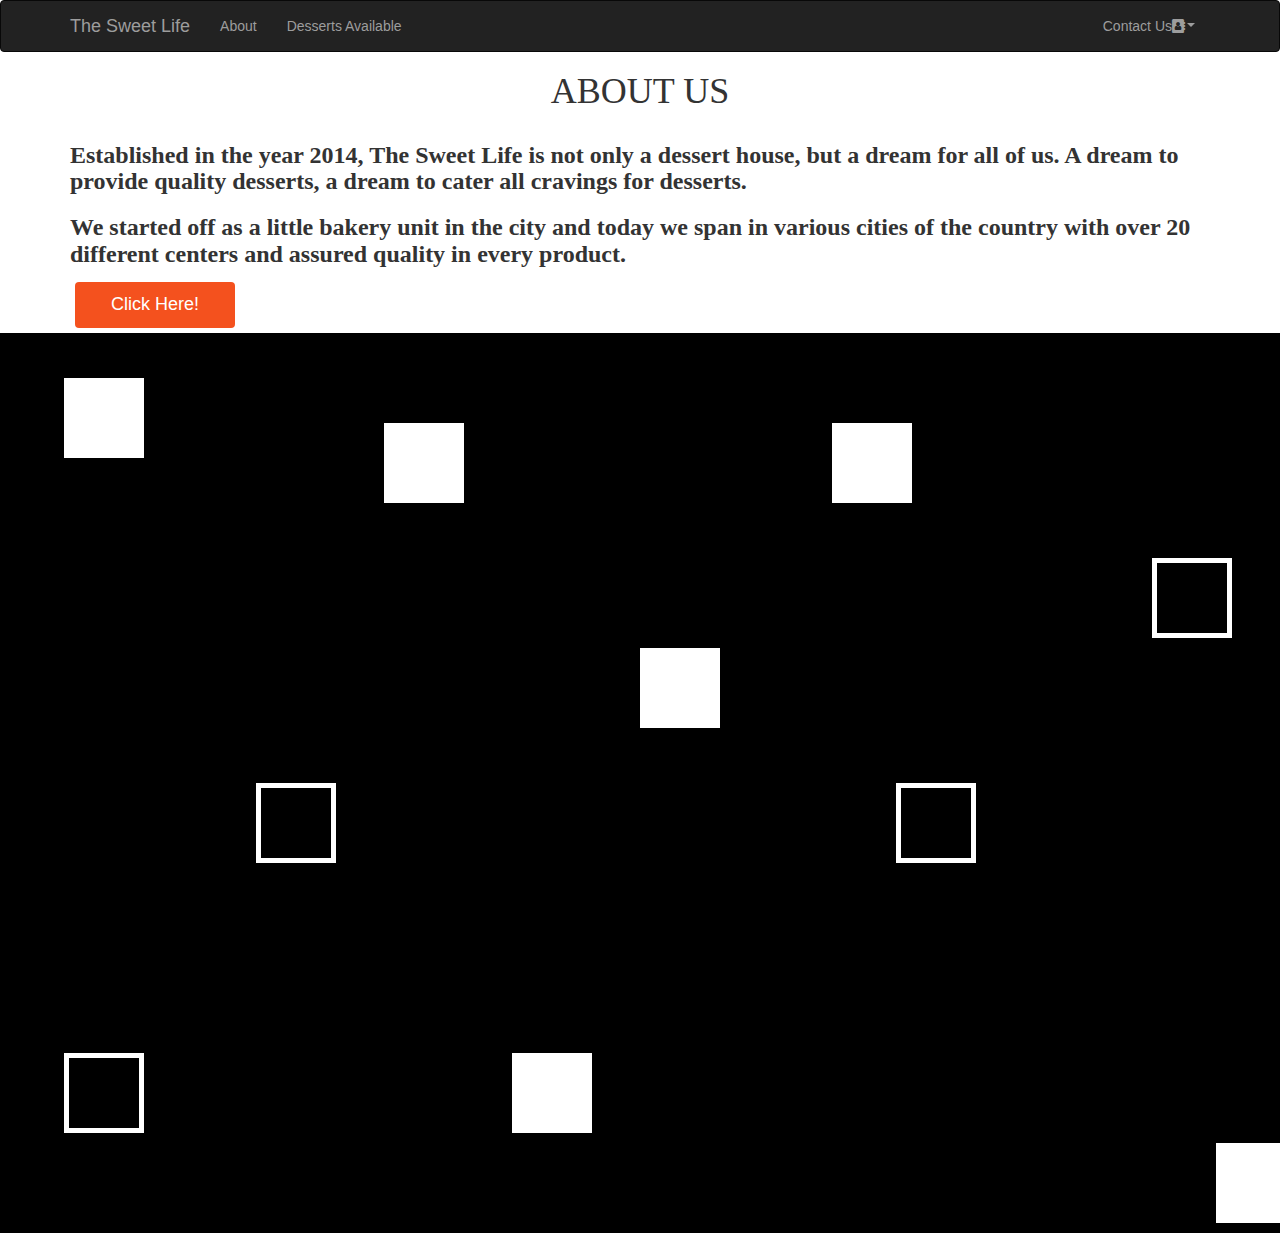
==== About Us.html @ bc5c4f89 "Add files via upload" ====
<!DOCTYPE html>
<html>
<head>
	<title>About Us</title>
	<link rel="stylesheet" href="https://maxcdn.bootstrapcdn.com/bootstrap/3.3.7/css/bootstrap.min.css">
  <script src="https://ajax.googleapis.com/ajax/libs/jquery/3.3.1/jquery.min.js"></script>
  <script src="https://maxcdn.bootstrapcdn.com/bootstrap/3.3.7/js/bootstrap.min.js"></script>
  <link rel="stylesheet" href="https://cdnjs.cloudflare.com/ajax/libs/font-awesome/4.7.0/css/font-awesome.min.css">
  <link href="//netdna.bootstrapcdn.com/bootstrap/3.0.0/css/bootstrap.min.css" rel="stylesheet" id="bootstrap-css">
<script src="//netdna.bootstrapcdn.com/bootstrap/3.0.0/js/bootstrap.min.js"></script>
<script src="//code.jquery.com/jquery-1.11.1.min.js"></script>
<link href="https://fonts.googleapis.com/css?family=Satisfy" rel="stylesheet">
<style>
	
body{ 
	margin: 0;
	padding: 0;
	font-family: 'Spirax', sans-serif;
}	
.dropdown-menu{
		
		padding: 8px;
	}


section {
	position: absolute;
	width: 100%;
	height: 100vh;
	background: #000;
	overflow: hidden;
	animation: bgColor 20s linear infinite;
}

			.button {
  border-radius: 4px;
  background-color: #f4511e;
  border: none;
  color: #FFFFFF;
  text-align: center;
  font-size: 18px;
  padding: 10px;
  width: 100px;
  transition: all 0.5s;
  cursor: pointer;
  margin: 5px;
}

.button span {
  cursor: pointer;
  display: inline-block;
  position: relative;
  transition: 0.5s;
}

.button span:after {
  content: '\00bb';
  position: absolute;
  opacity: 0;
  top: 0;
  right: -20px;
  transition: 0.5s;
}

.button:hover span {
  padding-right: 25px;
}

.button:hover span:after {
  opacity: 1;
  right: 0;
}
.button{
	min-width: 160px;
}

.bgPulse {
	width: 100%;
	height: 100%;
}
.bgPulse span {
	position: absolute;
	width: 80px;
	height: 80px;
	background: #fff;
}
.bgPulse span:nth-child(3n+1) {
	background: transparent;
	border: 5px solid #fff;
}
.bgPulse span:nth-child(1) {
	top: 50%;
	left: 20%;
	animation: animate 10s linear infinite;
}
.bgPulse span:nth-child(2) {
	top: 80%;
	left: 40%;
	animation: animate 12s linear infinite;
}
.bgPulse span:nth-child(3) {
	top: 10%;
	left: 65%;
	animation: animate 15s linear infinite;
}
.bgPulse span:nth-child(4) {
	top: 50%;
	left: 70%;
	animation: animate 6s linear infinite;
}
.bgPulse span:nth-child(5) {
	top: 10%;
	left: 30%;
	animation: animate 9s linear infinite;
}
.bgPulse span:nth-child(6) {
	top: 90%;
	left: 95%;
	animation: animate 8s linear infinite;
}
.bgPulse span:nth-child(7) {
	top: 80%;
	left: 5%;
	animation: animate 5s linear infinite;
}
.bgPulse span:nth-child(8) {
	top: 35%;
	left: 50%;
	animation: animate 14s linear infinite;
}
.bgPulse span:nth-child(9) {
	top: 5%;
	left: 5%;
	animation: animate 11s linear infinite;
}
.bgPulse span:nth-child(10) {
	top: 25%;
	left: 90%;
	animation: animate 10s linear infinite;
}
.bgPulse span:nth-child(10) {
	top: 25%;
	left: 90%;
}

@keyframes animate {
	0% {
		transform: scale(0) translateY(0) rotate(0deg);
		opacity: 1;
	}
	100% {
		transform: scale(1) translateY(-100px) rotate(360deg);
		opacity: 0;
	}
}

@keyframes bgColor {
	0% {
		background: #f44336;
	}
	25% {
		background: #03a9f4;
	}
	50% {
		background: #9c27b0;
	}
	75% {
		background: #76ff00;
	}
	100% {
		background: #f44336;
	}
}

</style>
</head>
<body>
<!-- navbar -->
	<nav class="navbar navbar-inverse" id="nav" data-spy"affix">
		<div class="container">
		<div class="navbar-header">
			<button type="button" class="navbar-toggle collapsed" data-toggle="collapse" data-target="#bs-nav-demo" aria-expanded="false">
				<span class="sr-only">Toggle Navigation</span>
				<span class="icon-bar"></span>
				<span class="icon-bar"></span>
				<span class="icon-bar"></span>
			</button>
			<a href="index.html" class="navbar-brand">The Sweet Life</a>
	</div>
	<div class="collapse navbar-collapse" id="bs-nav-demo">
	<ul class="nav navbar-nav">
		<li><a href="#" link="active">About</a></li>
		<li><a href="DessertsAvailable.html">Desserts Available</a></li>
	</ul>
	<ul class="nav navbar-nav navbar-right">
		<li class="dropdown"><a class="dropdown-toggle" data-toggle="dropdown" href="#">Contact Us<i class="fa fa-address-book"><span class="caret"></span></i></a>
			<ul class="dropdown-menu">
				<li>&nbsp; &nbsp;<i class="fa fa-github" aria-hidden="true" fa-2x><a href="https://github.com/mahima2112"> GitHub</i></a></li>
				<li>&nbsp; &nbsp;<i class="fa fa-linkedin" aria-hidden="true" fa-2x><a href="https://www.linkedin.com/in/mahima-chugh-7b9940156/"> LinkedIn</i></a></li>
				<li>&nbsp; &nbsp;<i class="fa fa-envelope" aria-hidden="true" fa-2x><a href="mailto:chughmahima@gmail.com"> Gmail</i></a></li>
			</li>
		</ul>
	</nav>
<div class="content-wrapper">
	<div class="text-wrapper">
	<h1 align="center" style="font-family:Trattatello, fantasy" color="red"><bold> ABOUT US</bold></h1>
	<div class="container"> 
<h3 color="white" style="font-family:Trattatello, fantasy"><strong> Established in the year 2014, <italic>The Sweet Life</italic> is not only a dessert house, but a dream for all of us. A dream to provide quality desserts, a dream to cater all cravings for desserts. </strong></h3>

<h3 color="white" style="font-family:Trattatello, fantasy"><strong>We started off as a little bakery unit in the city and today we span in various cities of the country with over 20 different centers and assured quality in every product.</strong></h3>
</div>
</div>
</div>
<div class="container">
<button class="button"><span><a href="DessertsAvailable.html" style="color: white">Click Here!</a> </span></button>
</div>
	<section>
	<div class="bgPulse">
		<span></span>
		<span></span>
		<span></span>
		<span></span>
		<span></span>
		<span></span>
		<span></span>
		<span></span>
		<span></span>
		<span></span>
	</div>
</section>
	
	



</body>
</html>
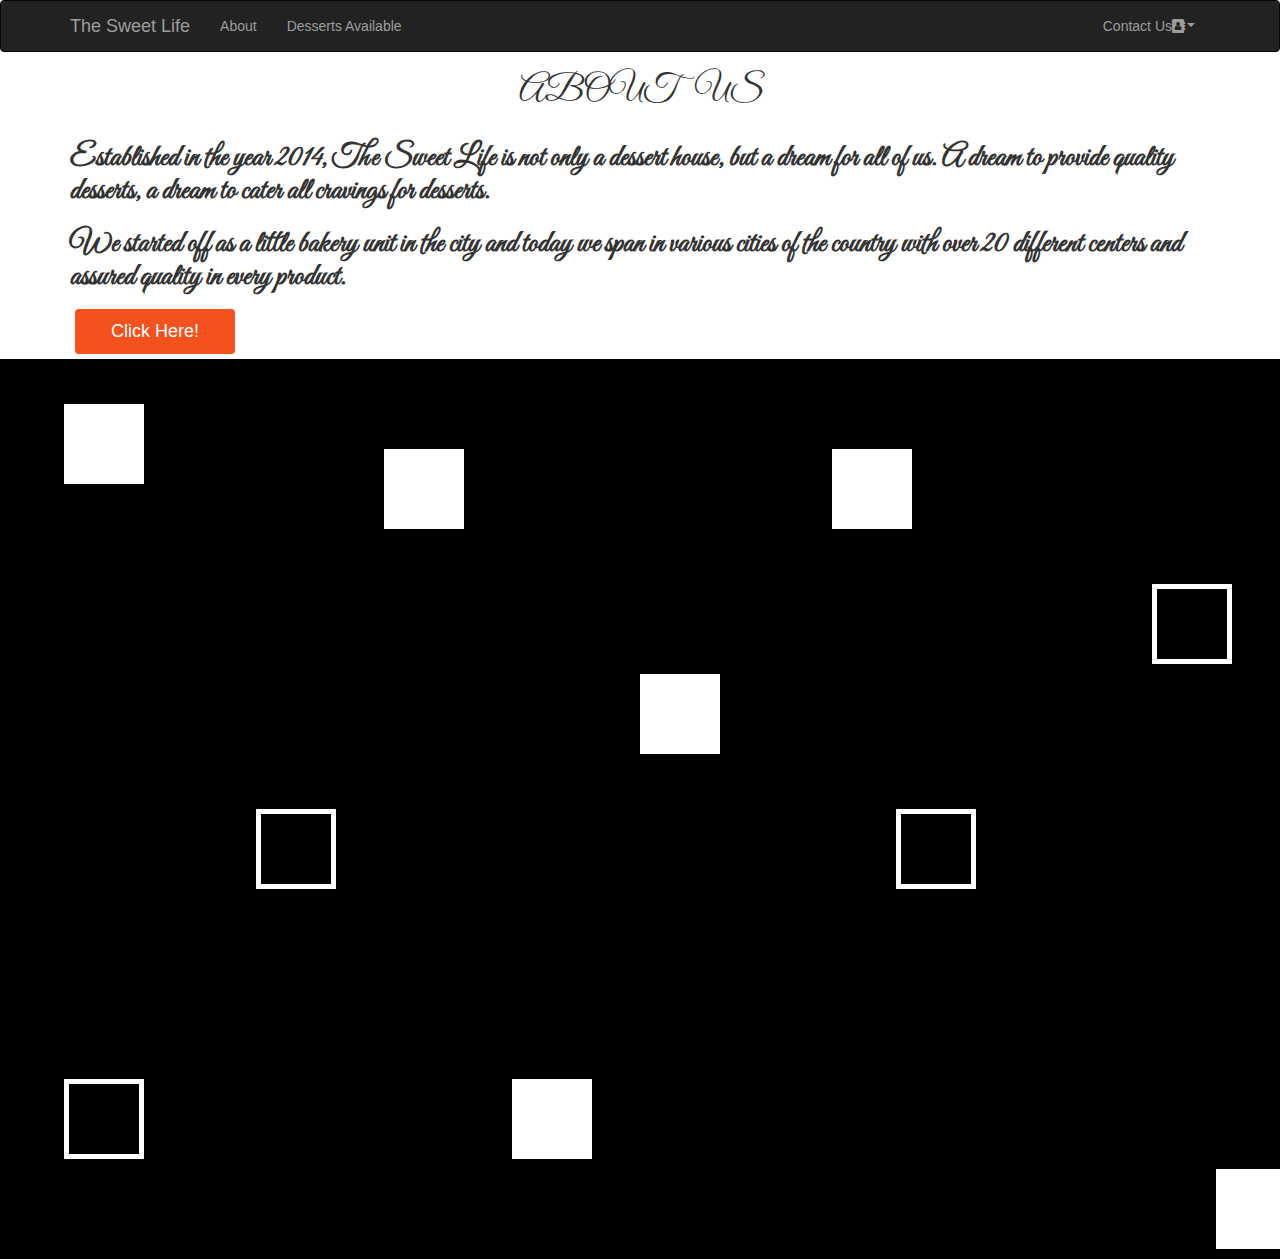
==== commit 293890d4: "Update About Us.html" ====
--- a/About Us.html
+++ b/About Us.html
@@ -3,6 +3,7 @@
 <head>
 	<title>About Us</title>
 	<link rel="stylesheet" href="https://maxcdn.bootstrapcdn.com/bootstrap/3.3.7/css/bootstrap.min.css">
+	<link href="https://fonts.googleapis.com/css?family=Great+Vibes" rel="stylesheet">
   <script src="https://ajax.googleapis.com/ajax/libs/jquery/3.3.1/jquery.min.js"></script>
   <script src="https://maxcdn.bootstrapcdn.com/bootstrap/3.3.7/js/bootstrap.min.js"></script>
   <link rel="stylesheet" href="https://cdnjs.cloudflare.com/ajax/libs/font-awesome/4.7.0/css/font-awesome.min.css">
@@ -203,11 +204,11 @@
 	</nav>
 <div class="content-wrapper">
 	<div class="text-wrapper">
-	<h1 align="center" style="font-family:Trattatello, fantasy" color="red"><bold> ABOUT US</bold></h1>
+	<h1 align="center" style="font-family: 'Great Vibes', cursive" color="red"><bold> ABOUT &nbsp; US</bold></h1>
 	<div class="container"> 
-<h3 color="white" style="font-family:Trattatello, fantasy"><strong> Established in the year 2014, <italic>The Sweet Life</italic> is not only a dessert house, but a dream for all of us. A dream to provide quality desserts, a dream to cater all cravings for desserts. </strong></h3>
-
-<h3 color="white" style="font-family:Trattatello, fantasy"><strong>We started off as a little bakery unit in the city and today we span in various cities of the country with over 20 different centers and assured quality in every product.</strong></h3>
+<h2 color="white" style="font-family: 'Great Vibes', cursive"><strong> Established in the year 2014, <italic>The Sweet Life</italic> is not only a dessert house, but a dream for all of us. A dream to provide quality desserts, a dream to cater all cravings for desserts. </strong></h3>
+
+<h2 color="white" style="font-family: 'Great Vibes', cursive"><strong>We started off as a little bakery unit in the city and today we span in various cities of the country with over 20 different centers and assured quality in every product.</strong></h3>
 </div>
 </div>
 </div>
@@ -225,7 +226,7 @@
 		<span></span>
 		<span></span>
 		<span></span>
-		<span></span>
+		<span></span>	<!-- for the 10 boxes in animation-->
 	</div>
 </section>
 	
@@ -234,4 +235,4 @@
 
 
 </body>
-</html>+</html>
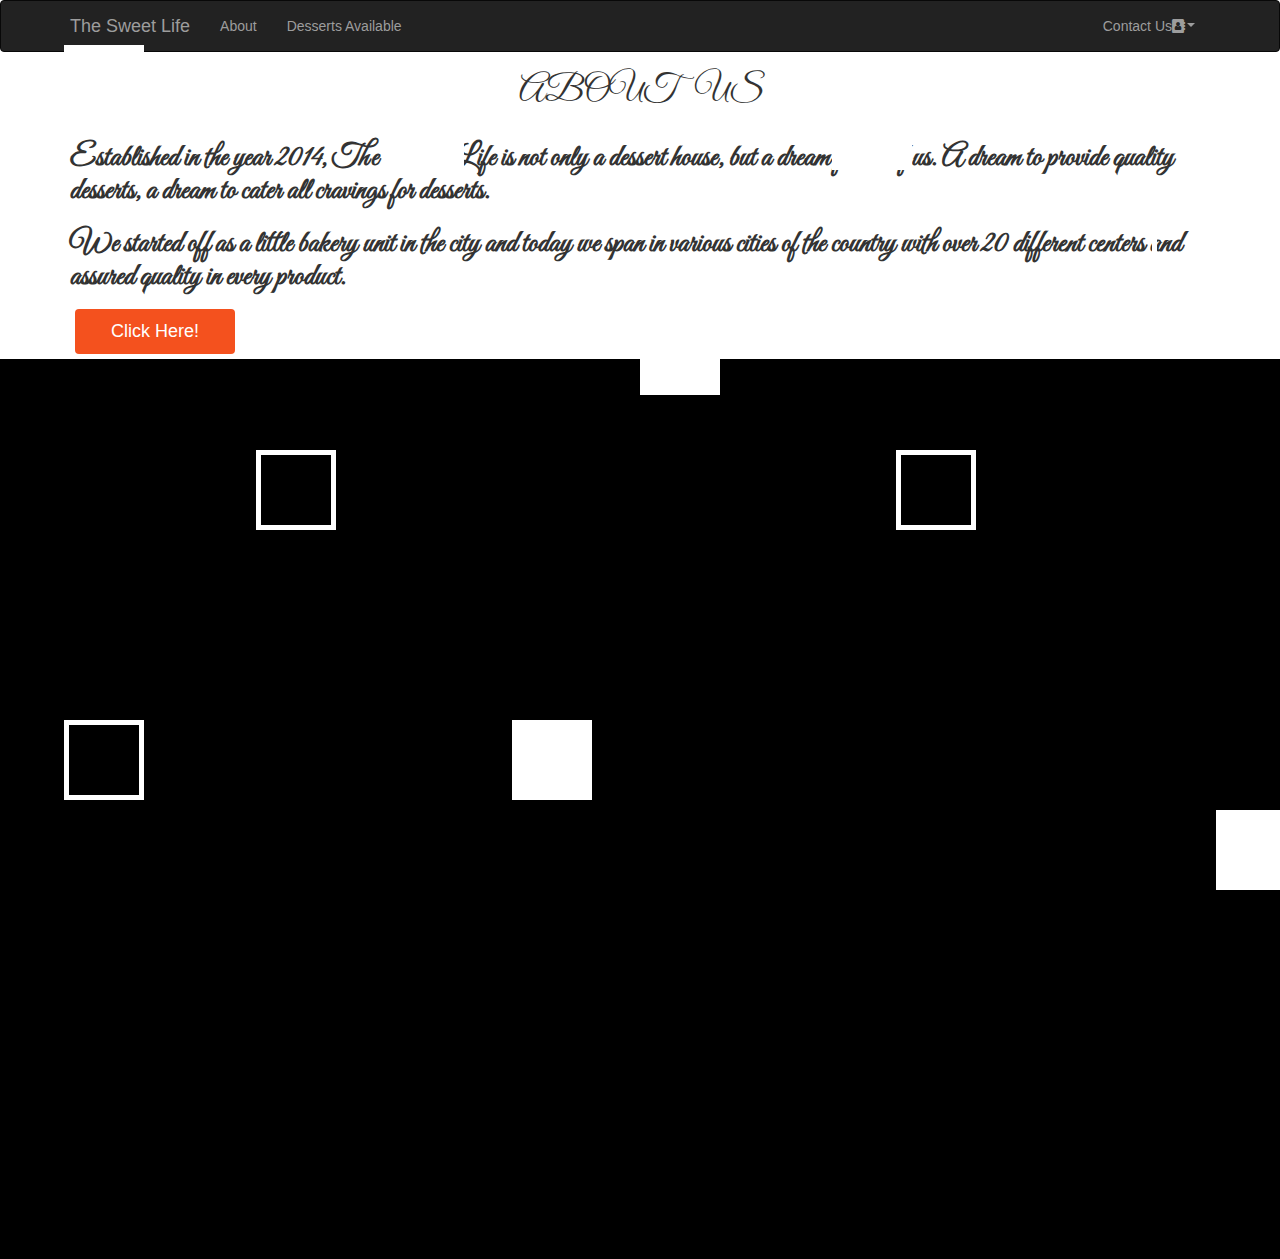
==== commit 09c12ca5: "Update About Us.html" ====
--- a/About Us.html
+++ b/About Us.html
@@ -24,7 +24,7 @@
 	}
 
 
-section {
+section { // use . for a class, # for id and write simply for a tag
 	position: absolute;
 	width: 100%;
 	height: 100vh;
